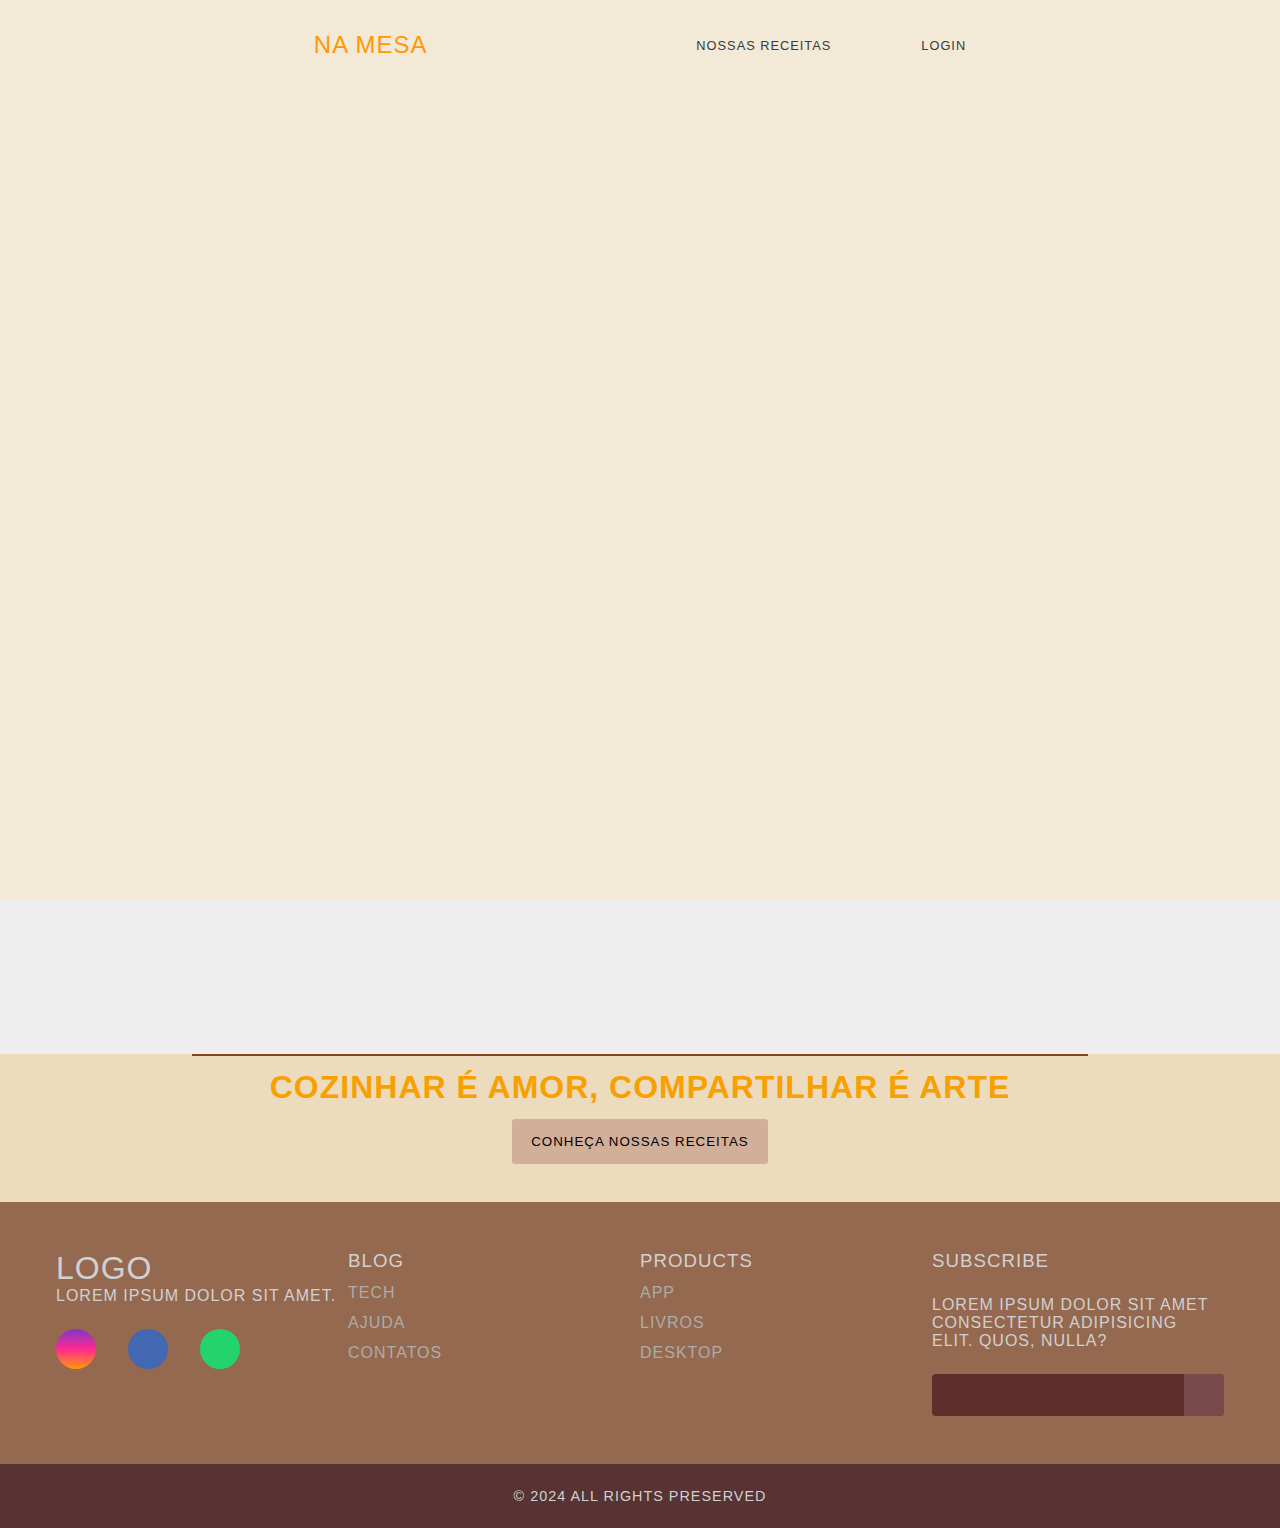
==== index.html @ be26f2cc "version 1" ====
<!DOCTYPE html>
<html lang="en">
<head>
    <meta charset="UTF-8">
    <meta name="viewport" content="width=device-width, initial-scale=1.0">
    <title>Document</title>
    <link rel="stylesheet" href="https://cdnjs.cloudflare.com/ajax/libs/font-awesome/6.6.0/css/all.min.css" integrity="sha512-Kc323vGBEqzTmouAECnVceyQqyqdsSiqLQISBL29aUW4U/M7pSPA/gEUZQqv1cwx4OnYxTxve5UMg5GT6L4JJg==" crossorigin="anonymous" referrerpolicy="no-referrer" />
    <link rel="stylesheet" href="index-style.css">
</head>
<body>
    <header id="menu"> 
        <div class="menu-content">
            <a href="index.html">Na mesa</a>
            <nav class="header-menu">
                <ul class="list-itens">
                    <li>Nossas Receitas</li>
                    <li>Login</li>
                </ul>
            </nav>
        </div>
    </header>
    <div class="image">
        <img id="img-pc" src="/imgs-index/img-index.png" alt="">
        <img id="img-phone" src="/imgs-index/img-index-phone.jpg" alt="">
    </div>
    <div class="container-mid">
        <p></p>
        <h1>Cozinhar é Amor, Compartilhar é Arte</h1>
        <button type="button">Conheça nossas receitas</button>
    </div>
    <footer>
        <div id="footer_content">
            <div id="footer_contacts">
                <h1>Logo</h1>
                <p>Lorem ipsum dolor sit amet.</p>
                <div id="footer_social_media">
                    <a href="#" class="footer-link" id="instagram">
                        <i class="fa-brands fa-instagram"></i>
                    </a>
                    <a href="#" class="footer-link" id="facebook">
                        <i class="fa-brands fa-facebook-f"></i>
                    </a>
                    <a href="#" class="footer-link" id="whatsapp">
                        <i class="fa-brands fa-whatsapp"></i>
                    </a>
                </div>
            </div>
            <ul class="footer-list">
                <li>
                    <h3>Blog</h3>
                </li>
                <li>
                    <a href="#" class="footer-link">Tech</a>
                </li>
                <li>
                    <a href="#" class="footer-link">Ajuda</a>
                </li>
                <li>
                    <a href="#" class="footer-link">Contatos</a>
                </li>
            </ul>
            <ul class="footer-list">
                <li>
                    <h3>Products</h3>
                </li>
                <li>
                    <a href="#" class="footer-link">App</a>
                </li>
                <li>
                    <a href="#" class="footer-link">Livros</a>
                </li>
                <li>
                    <a href="#" class="footer-link">Desktop</a>
                </li>
            </ul>
            <div id="footer_subscribe">
                <h3>Subscribe</h3>
                <p>
                    Lorem ipsum dolor sit amet consectetur adipisicing elit. Quos, nulla?
                </p>
                <div id="input_group">
                    <input type="email" id="email">
                    <button>
                        <i class="fa-regular fa-envelope"></i>
                    </button>
                </div>
            </div>
        </div>
        <div id="footer_copyright">
            &#169
            2024 all rights preserved
        </div>
    </footer>
</body>
</html>
---- index-style.css ----
*{
    margin: 0;
    padding: 0;
    box-sizing: border-box;
    list-style: none;
    font-family: 'Poppins', sans-serif;
    font-weight: 400;
    text-transform: uppercase;
    text-decoration: none;
    letter-spacing: 1px;
    list-style: none;
}
body{
    width: 100vw;
    height: 100vh;
    display: grid;
    grid-template-columns: 1fr;
    grid-template-rows: repeat(4, 1fr);
    grid-template-areas: 
    "header"
    "image"
    "containerMid"
    "footer"
    ;
    background-color: rgb(242, 233, 215);
}
html{
    width: 100vw;
    height: 100vh;
    font-size: 62,5%;
    background-color: #EEEEEE;
    overflow-x: hidden;
}
header{
    width: 100%;
    height: 5vh;
    font-size: 24px;
    overflow-y: hidden;
    top: 0;
    left: 0;
    padding: 5vh;
    transition: 0.6s;
    grid-area: header;
}
.menu-content{
    text-transform: uppercase;
    height: 100%;
    display: flex;
    justify-content:space-evenly;
    align-items: center;
}
.menu-content .list-itens li{
    cursor: pointer;
    color: rgb(57, 57, 57);
    font-weight: 400;
    font-size: 1vw;
    position: relative;
}
.menu-content a{
    color: #ff9807;
}
.menu-content .list-itens{
    display: flex;
    justify-content: space-between;
    gap: 90px;
}
#logo{
    height: 8vh;
    color: #ffffff;
}
.menu-content .list-itens a{
    text-decoration: none;
    transform: 2ms ease-in;
    position:absolute;
}
.image{
    display: flex;
    width: 100vw;
    height: 100vh;
    justify-content: center;
    margin-bottom: 5vw;
}
#img-pc{
    width: 100%;
}
#img-phone{
    display: none;
}
.container-mid > p{
    border: saddlebrown solid 1px;
    width: 70%;  
    margin-bottom: 1vw;
}
.container-mid > h1{
    font-weight: 600;
    color: rgb(247, 160, 0);
}
.container-mid{
    grid-area: containerMid;
    justify-content: center;
    display: flex;
    align-items: center;
    flex-direction: column;
    background-color: rgba(235, 208, 158, 0.609);
}
.container-mid > button{
    display: flex;
    align-items: center;
    justify-content: center;
    width: 20%;
    height: 5vh;
    border: none;
    background-color: rgba(135, 49, 49, 0.259);
    border-radius: 3px;
    margin-top: 1vw;
    margin-bottom: 3vw;
}
footer{
    grid-area: footer;
    width: 100%;
    color: rgb(209, 209, 209);
}
#footer_content{
    background-color: rgb(149, 105, 79);
    display: grid;
    grid-template-columns: repeat(4, 1fr);
    padding: 3rem 3.5rem;
}
#footer_social_media{
    display: flex;
    gap: 2rem;
    margin-top: 1.5rem;
}
#footer_social_media .footer-link{
    height: 2.5rem;
    width: 2.5rem;
    color: rgb(233, 233, 233);
    border-radius: 50%;
    display: flex;
    align-items: center;
    justify-content: center;
    transition: all 0.4s;
}
#footer_social_media .footer-link i{
    font-size: 1.5rem;
}
#footer_social_media .footer-link:hover{
    opacity: 0.8;
}
.footer-link{
    text-decoration: none;
}
#instagram{
    background: linear-gradient(#7f37c9, #ff2992, #ff9807);
}
#facebook{
    background-color: #4267b3;
}
#whatsapp{
    background-color: #25d36c;
}
.footer-list{
    display: flex;
    flex-direction: column;
    gap: 0.75rem;
    list-style: none;
}
.footer-list .footer-link{
    color: #acacac;
    transition: 1.5s;
}
.footer-list .footer-link:hover{
    color: #9980b5;
}
#footer_subscribe{
    display: flex;
    flex-direction: column;
    gap: 1.5rem;
}
#input_group{
    display: flex;
    align-items: center;
    background-color: rgb(95, 44, 44);
    border-radius: 4px;
}
#input_group input{
    all:unset;
    padding: 0.75rem;
    width: 100%;
}
#input_group button{
    background-color: rgb(126, 82, 82);
    border: none;
    color: rgb(211, 203, 193);
    padding: 0 1.25rem;
    font-size: 1.125rem;
    height: 100%;
    border-radius: 0 4px 4px 0;
    cursor: pointer;
    transition: all 0.4s;
}
#input_group button{
    opacity: 0.8;
}
#footer_copyright{
    display: flex;
    justify-content: center;
    font-size: 0.9rem;
    padding: 1.5rem;
    font-weight: 100;
    background-color: rgb(88, 51, 51);
}
@media screen and (max-width: 1000px) {
    #footer_content{
        grid-template-columns: repeat(2, 1fr);
        gap: 2rem;
    }
    #img-pc{
        display: none;
    }
    #img-phone{
        display: flex;
        width: 100%;
        height: 100%;
    }
}
@media screen and (max-width: 800px) {
    #footer_content{
        grid-template-columns: repeat(1, 1fr);
        padding: 3rem 2rem;
    }
    #image-pc{
        display:none;
    }
}
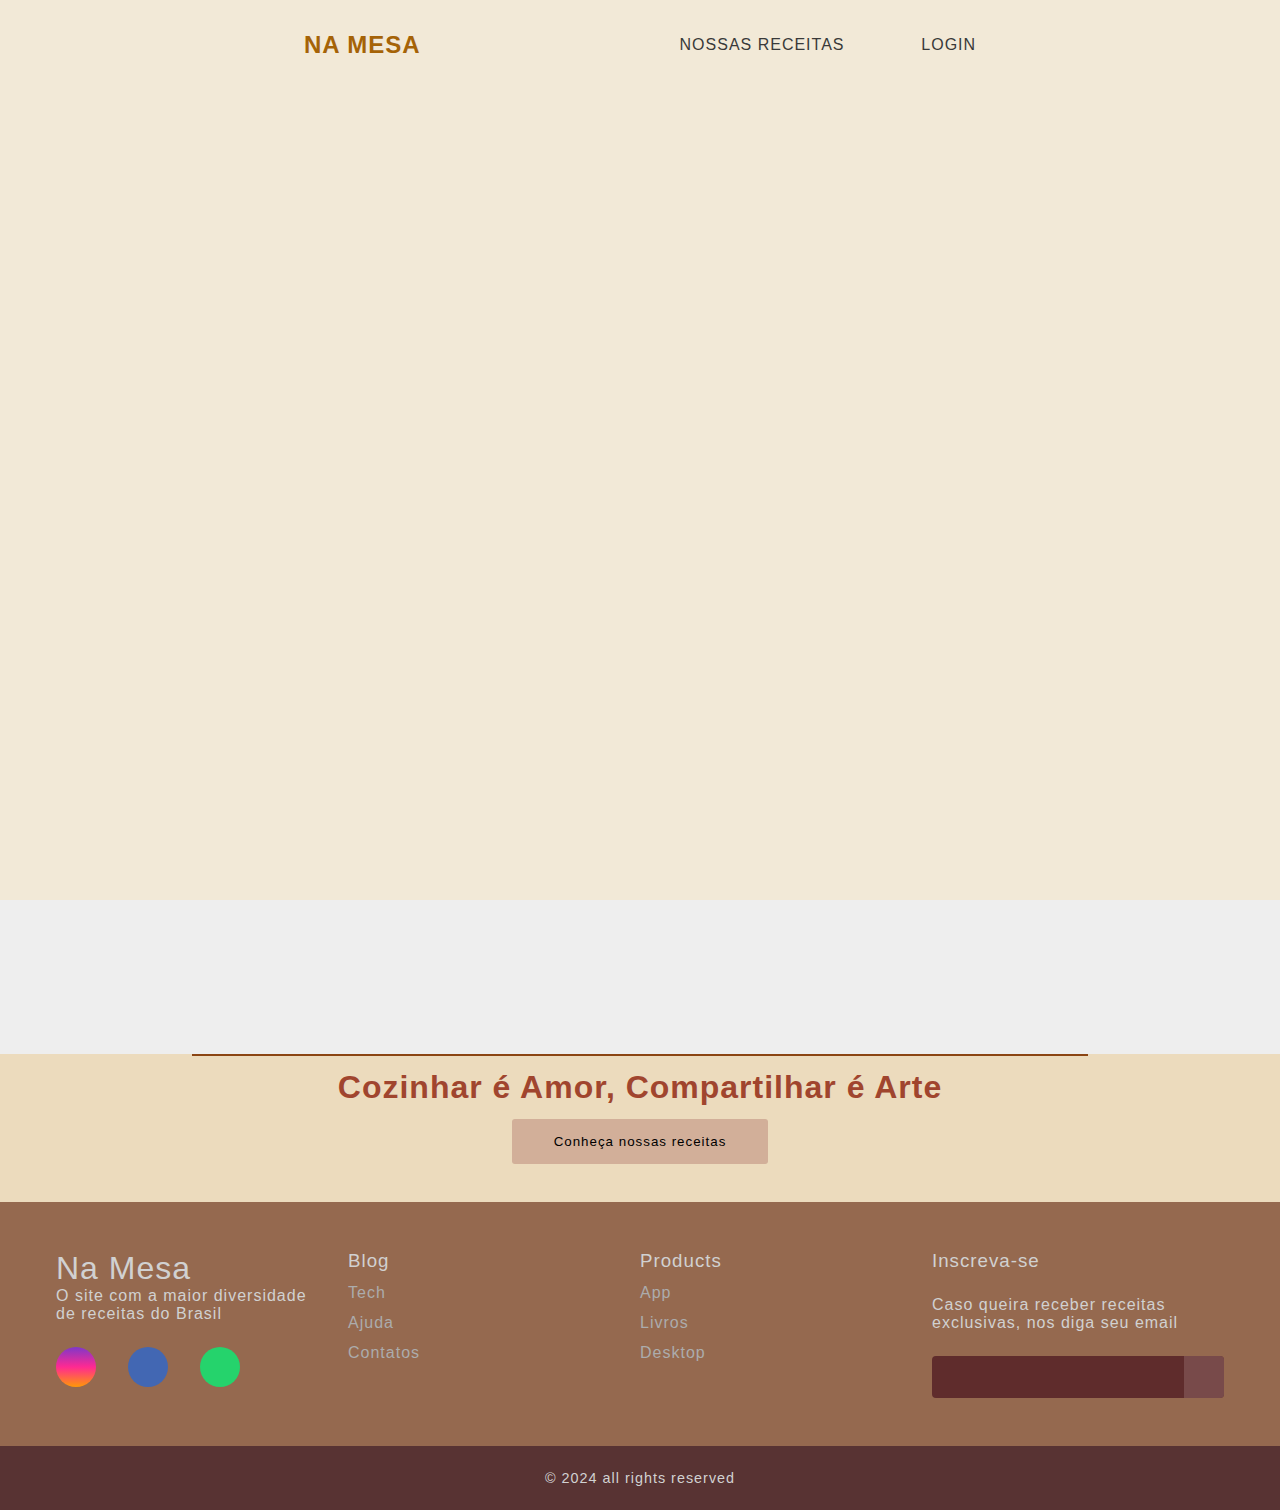
==== commit 80ea9b28: "version 1" ====
--- a/index.html
+++ b/index.html
@@ -31,8 +31,8 @@
     <footer>
         <div id="footer_content">
             <div id="footer_contacts">
-                <h1>Logo</h1>
-                <p>Lorem ipsum dolor sit amet.</p>
+                <h1>Na Mesa</h1>
+                <p>O site com a maior diversidade<br>de receitas do Brasil</p>
                 <div id="footer_social_media">
                     <a href="#" class="footer-link" id="instagram">
                         <i class="fa-brands fa-instagram"></i>
@@ -74,9 +74,9 @@
                 </li>
             </ul>
             <div id="footer_subscribe">
-                <h3>Subscribe</h3>
+                <h3>Inscreva-se</h3>
                 <p>
-                    Lorem ipsum dolor sit amet consectetur adipisicing elit. Quos, nulla?
+                    Caso queira receber receitas exclusivas, nos diga seu email
                 </p>
                 <div id="input_group">
                     <input type="email" id="email">
@@ -88,7 +88,7 @@
         </div>
         <div id="footer_copyright">
             &#169
-            2024 all rights preserved
+            2024 all rights reserved
         </div>
     </footer>
 </body>
--- a/index-style.css
+++ b/index-style.css
@@ -5,7 +5,6 @@
     list-style: none;
     font-family: 'Poppins', sans-serif;
     font-weight: 400;
-    text-transform: uppercase;
     text-decoration: none;
     letter-spacing: 1px;
     list-style: none;
@@ -53,16 +52,17 @@
     cursor: pointer;
     color: rgb(57, 57, 57);
     font-weight: 400;
-    font-size: 1vw;
+    font-size: medium;
     position: relative;
 }
 .menu-content a{
-    color: #ff9807;
+    color: #a56307;
+    font-weight: 800;
 }
 .menu-content .list-itens{
     display: flex;
     justify-content: space-between;
-    gap: 90px;
+    gap: 6vw;
 }
 #logo{
     height: 8vh;
@@ -92,8 +92,9 @@
     margin-bottom: 1vw;
 }
 .container-mid > h1{
-    font-weight: 600;
-    color: rgb(247, 160, 0);
+    font-size: xx-large;
+    font-weight: 900;
+    color: rgb(160, 69, 46);
 }
 .container-mid{
     grid-area: containerMid;
@@ -114,6 +115,12 @@
     border-radius: 3px;
     margin-top: 1vw;
     margin-bottom: 3vw;
+    cursor: pointer;
+    transition: 2s;
+}
+.container-mid > button:hover{
+    opacity: 80%;
+    width: 19vw;
 }
 footer{
     grid-area: footer;
@@ -223,6 +230,9 @@
         width: 100%;
         height: 100%;
     }
+    .container-mid > button{
+        width: 50%;
+    }
 }
 @media screen and (max-width: 800px) {
     #footer_content{
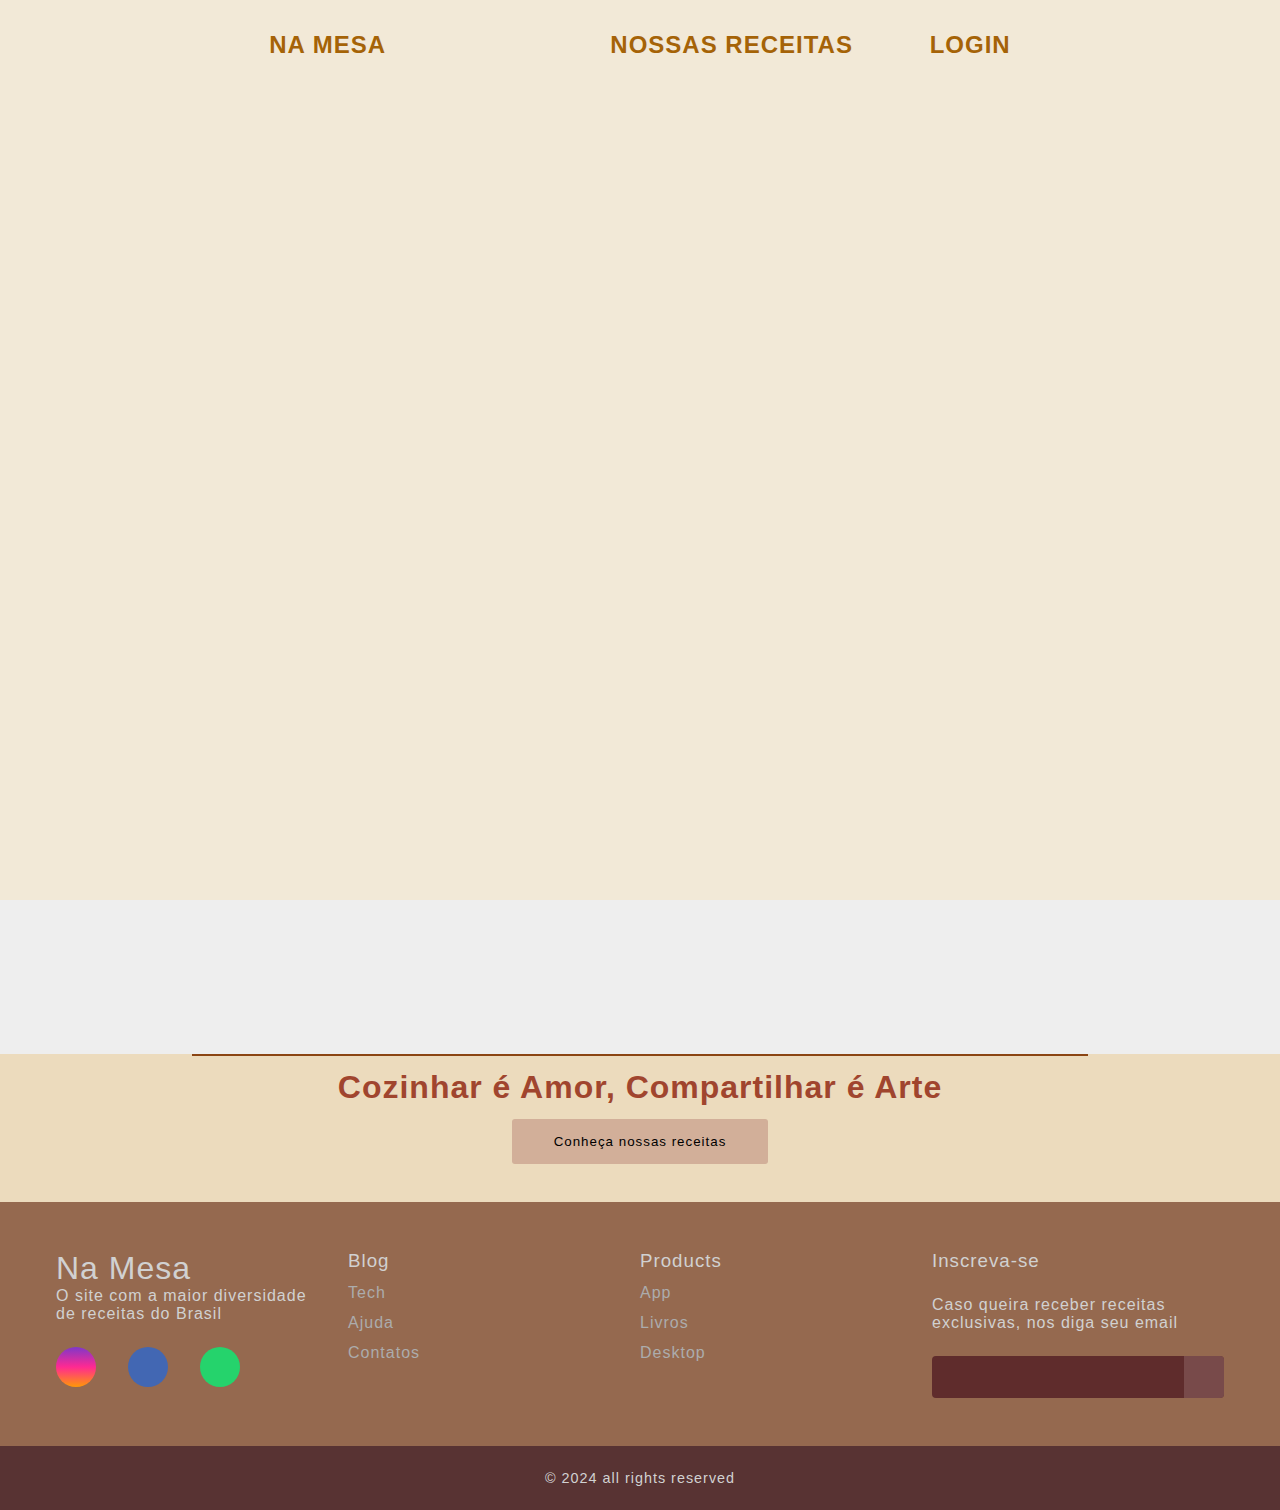
==== commit b647fe16: "Add files via upload" ====
--- a/index.html
+++ b/index.html
@@ -13,8 +13,8 @@
             <a href="index.html">Na mesa</a>
             <nav class="header-menu">
                 <ul class="list-itens">
-                    <li>Nossas Receitas</li>
-                    <li>Login</li>
+                    <a href="receitas.html" id="receita">Nossas Receitas</a>
+                    <a href="login.html" id="login">Login</a>
                 </ul>
             </nav>
         </div>
--- a/index-style.css
+++ b/index-style.css
@@ -49,12 +49,18 @@
     align-items: center;
 }
 .menu-content .list-itens li{
+    display: flex;
+    justify-content: space-around;
     cursor: pointer;
     color: rgb(57, 57, 57);
     font-weight: 400;
     font-size: medium;
     position: relative;
 }
+.menu-content .list-itens a li {
+    display: flex;
+    justify-content: space-between;
+}
 .menu-content a{
     color: #a56307;
     font-weight: 800;
@@ -69,9 +75,11 @@
     color: #ffffff;
 }
 .menu-content .list-itens a{
+    display: flex;
+    justify-content: space-between;
     text-decoration: none;
     transform: 2ms ease-in;
-    position:absolute;
+    position:relative;
 }
 .image{
     display: flex;
@@ -242,4 +250,8 @@
     #image-pc{
         display:none;
     }
+}
+.menu-content .list-itens ul a li{
+    display: flex;
+    justify-content: space-around;
 }